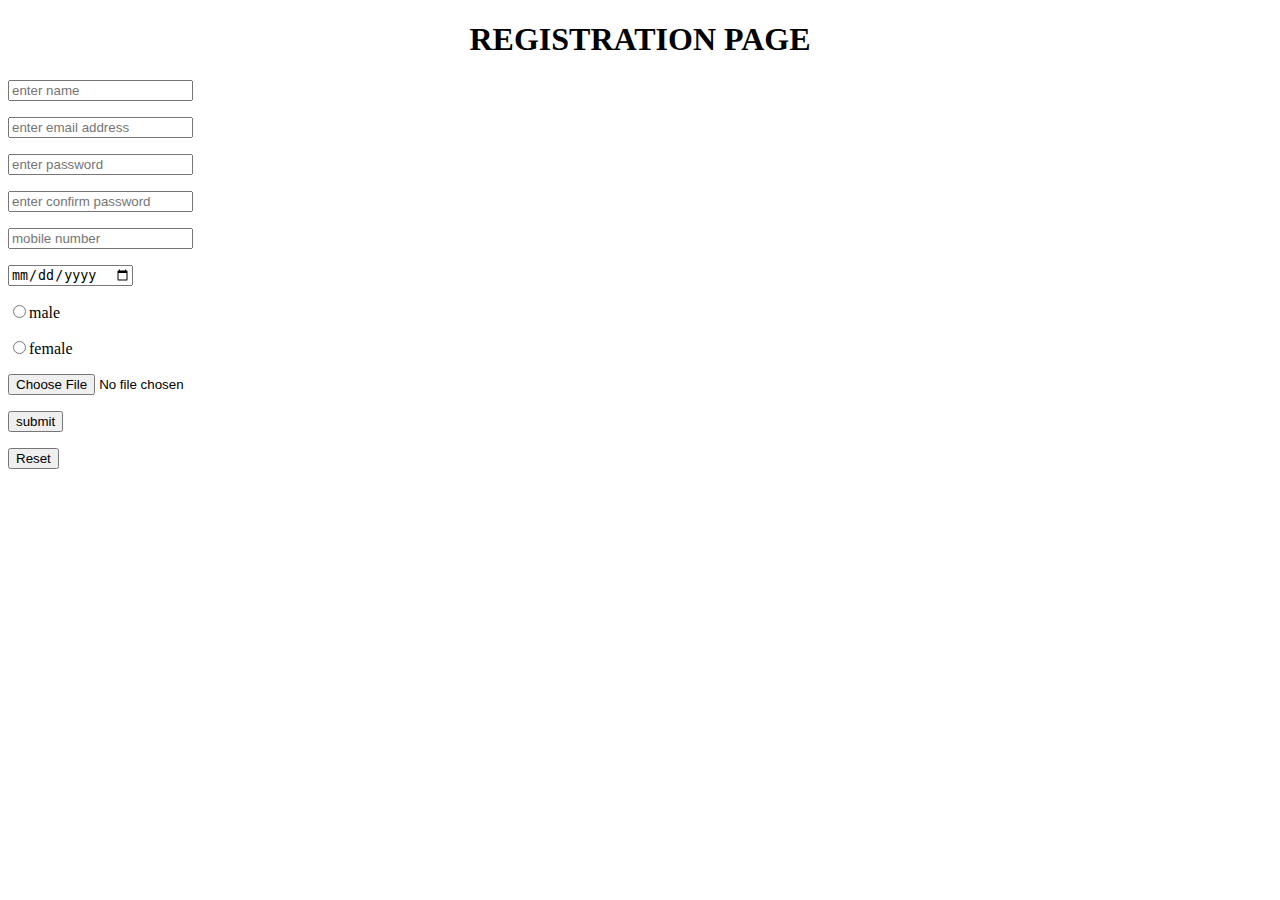
==== index.html @ 00728adb "my first commit" ====
<!DOCTYPE html>
<html>
<head>
	<title></title>
</head>
<body>
	<form action="login.html">
	<h1 align="center">REGISTRATION PAGE </h1>
	<p><input placeholder="enter name" type="text" required/></p>
	<p><input placeholder="enter email address" type="email" required /></p>
	<p><input placeholder="enter password" type="password" required/></p>
	<p><input placeholder="enter confirm password" type="password" required /></p>
	<p><input placeholder="mobile number" type="number" required/></p>
	<p><input  type="date" required /></p>
	<p><input type="radio"  value="male" name="gender"/>male</p>
	<p><input type="radio" value="female" name="gender"/>female</p>
	<p><input  type="file" required /></p>
	<p><button>submit</button></p>
	<p><input type="reset"/></p>

</body>
</html>
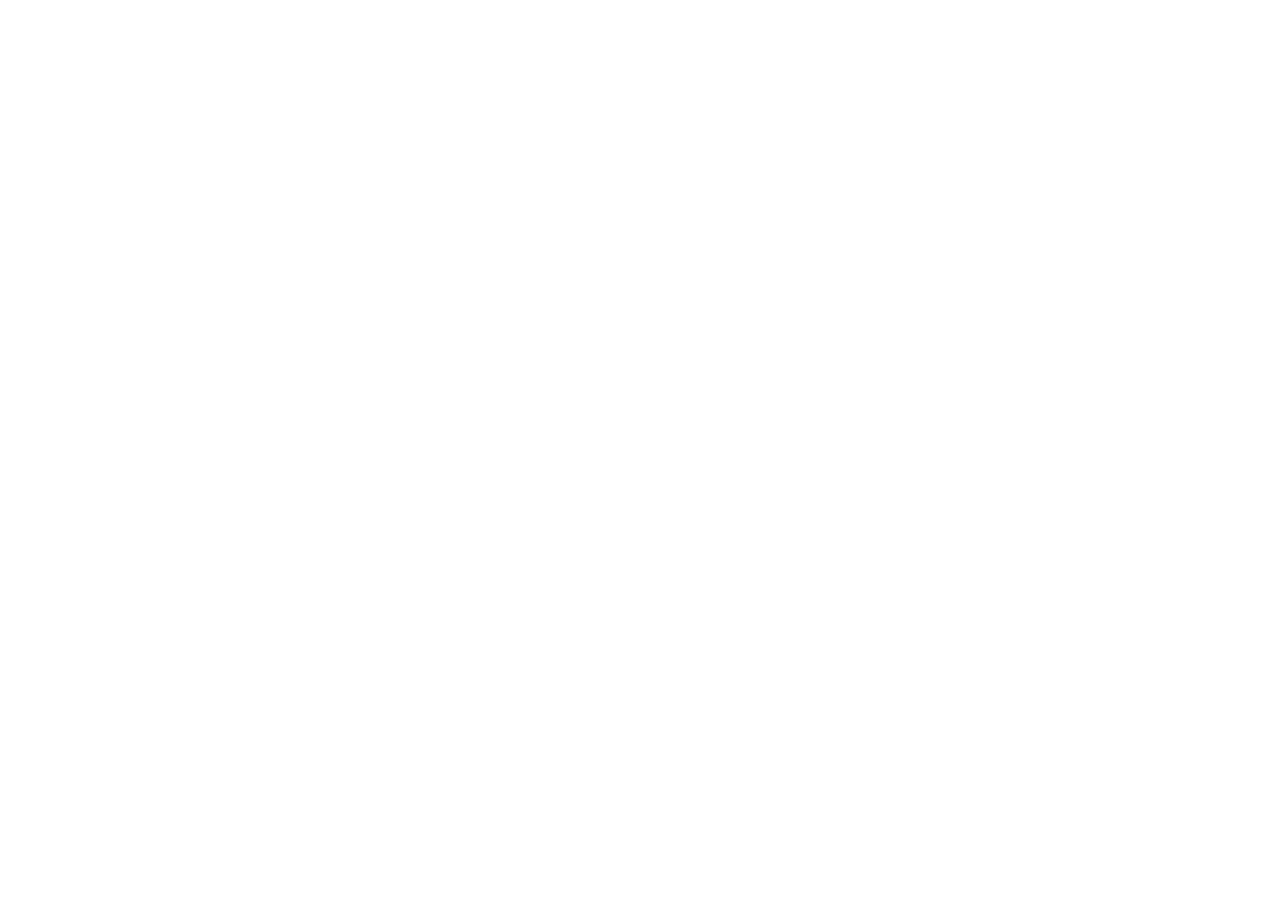
==== commit bb7972b2: "added navigation" ====
--- a/index.html
+++ b/index.html
@@ -2,21 +2,19 @@
 <html>
 <head>
 	<title></title>
+	<link rel="stylesheet" href="nav.css"/>
+	<style type="text/css">
+		body{
+			background-image: url(https://pbs.twimg.com/media/DfoORg6UYAITUws?format=jpg&name=900x900);
+		}
+		</style>
+
 </head>
-<body>
-	<form action="login.html">
-	<h1 align="center">REGISTRATION PAGE </h1>
-	<p><input placeholder="enter name" type="text" required/></p>
-	<p><input placeholder="enter email address" type="email" required /></p>
-	<p><input placeholder="enter password" type="password" required/></p>
-	<p><input placeholder="enter confirm password" type="password" required /></p>
-	<p><input placeholder="mobile number" type="number" required/></p>
-	<p><input  type="date" required /></p>
-	<p><input type="radio"  value="male" name="gender"/>male</p>
-	<p><input type="radio" value="female" name="gender"/>female</p>
-	<p><input  type="file" required /></p>
-	<p><button>submit</button></p>
-	<p><input type="reset"/></p>
+<body><nav class="navbar">
+	<a href="register.html">register</a>
+	<a href="login.html">login</a>
+	<a href="wikipidia.html">biography</a>
+	</nav>
 
 </body>
 </html>--- a/nav.css
+++ b/nav.css
@@ -0,0 +1,16 @@
+<title></title>
+		.navbar{
+			background-color: deeppink;
+			color: white;
+			width: 100%;
+			padding: 1%;
+			text-align: center; 
+		}
+		.navbar a{
+			text-decoration:none;
+			color: white;
+			margin-right: 10%;
+			font-size: 25px;
+		}
+
+
